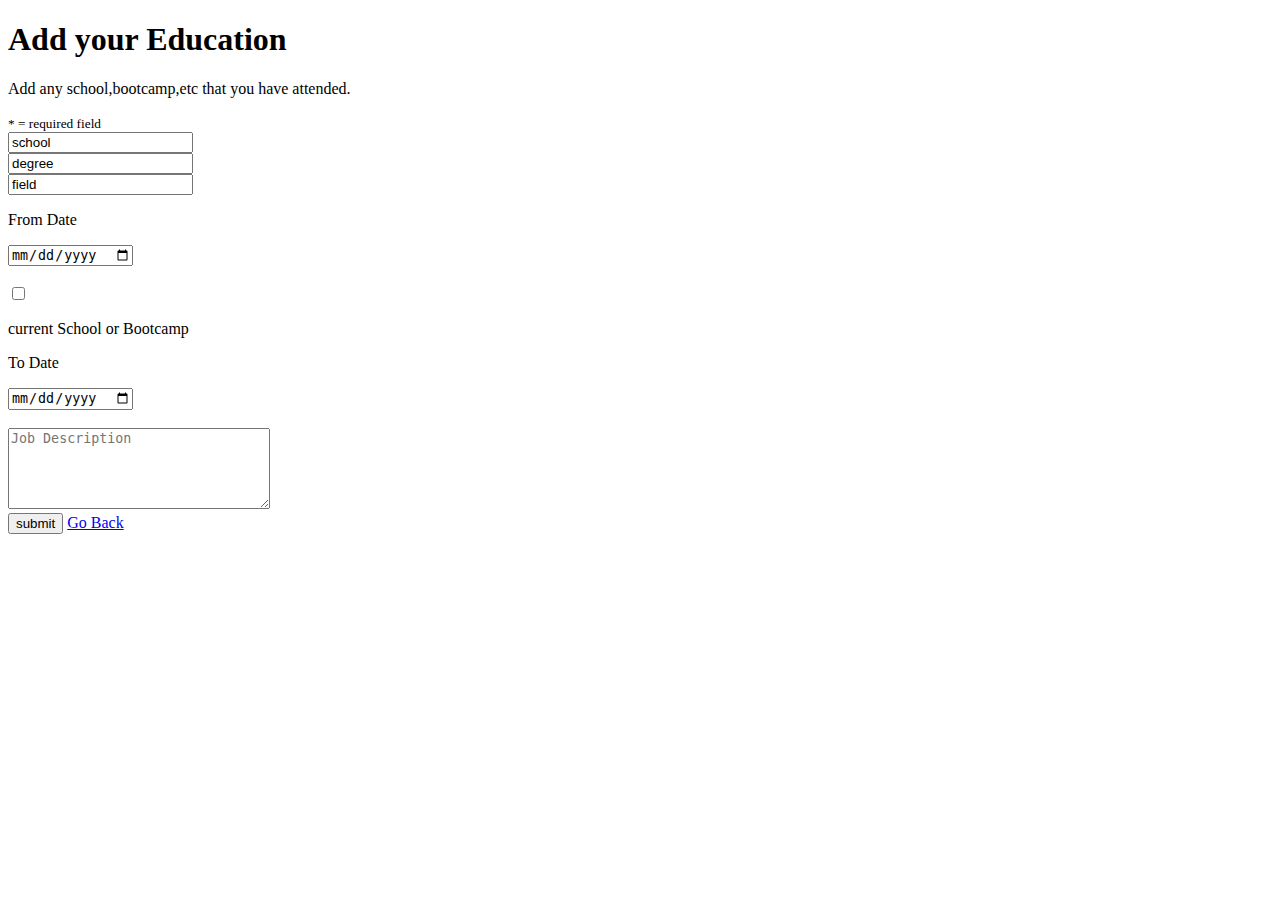
==== resources/html/add-education.html @ bb253463 "my first commit" ====
<!DOCTYPE html>
<html>
  <head>
    <meta charset="utf 8" />
    <title>Add Education</title>
  </head>
  <body>
    <div>
      <h1>Add your Education</h1>
      <p>Add any school,bootcamp,etc that you have attended.</p>
      <small>* = required field</small>

      <form action="">
        <div>
          <input
            type="text"
            name="school"
            id=""
            value="school"
            placeholder="*School or Bootcamp"
            required
          />
        </div>
        <div>
          <input
            type="text"
            name="degree"
            id=""
            value="degree"
            placeholder="*degree or Certificate"
            required
          />
        </div>
        <div>
          <input
            type="text"
            name="field"
            id=""
            value="field"
            placeholder="Field of study"
          />
        </div>

        <div>
          <p>From Date</p>
          <input
            type="date"
            name="date"
            id=""
            value="date"
            placeholder="mm/dd/yy"
          />
        </div>
        <br />
        <div>
          <input
            type="checkbox"
            name="currentschool"
            id=""
            placeholder="Current School or Bootcamp"
          />
          <p>current School or Bootcamp</p>
        </div>

        <div>
          <p>To Date</p>
          <input
            type="date"
            name="date"
            id=""
            value="date"
            placeholder="mm/dd/yy"
          />
        </div>
        <br />

        <div>
          <textarea
            name="program_description"
            id=""
            cols="30"
            rows="5"
            placeholder="Job Description"
          ></textarea>
        </div>
        <div>
          <input type="submit" value="submit" />
          <a href="dashboard.html">Go Back</a>
        </div>
      </form>
    </div>
  </body>
</html>
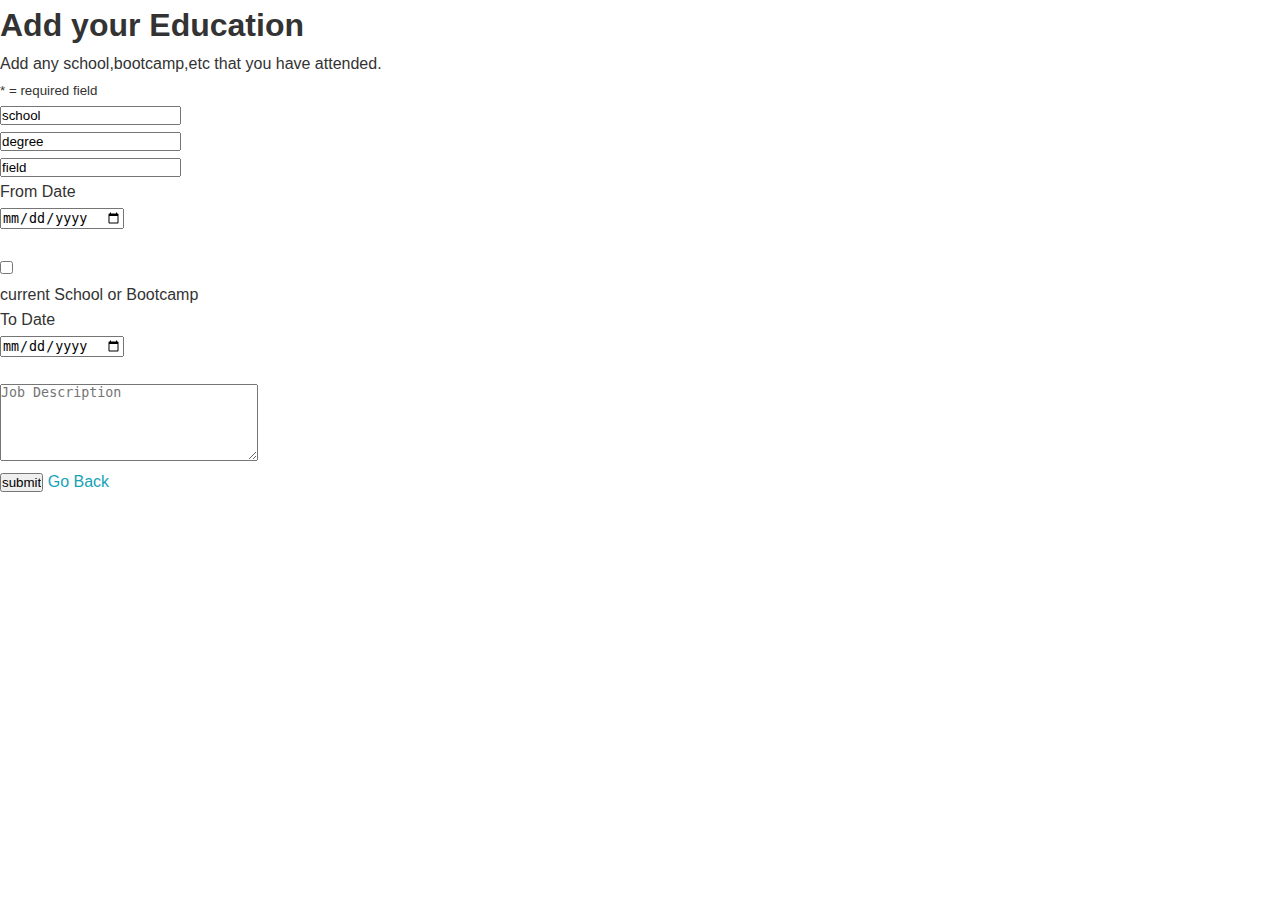
==== commit 1eee8508: "added btn class" ====
--- a/resources/html/add-education.html
+++ b/resources/html/add-education.html
@@ -1,6 +1,7 @@
 <!DOCTYPE html>
 <html>
   <head>
+     <link rel="stylesheet" href="../css/styles.css">
     <meta charset="utf 8" />
     <title>Add Education</title>
   </head>
--- a/resources/css/styles.css
+++ b/resources/css/styles.css
@@ -0,0 +1,47 @@
+body {
+  font-family: "Raleway", sans-serif;
+  font-size: 1rem;
+  line-height: 1.6;
+  background-color: #fff;
+  color: #333;
+}
+
+:root{
+    /*refers the ROOT element called html: */
+    --primary-color:#17a2b8;
+    --dark-color:#343a40;
+    --light-color:#f4f4f4;
+    --danger-color:#dc3545;
+    --success-color:#28a745;
+}
+*{/*universal selector*/
+    box-sizing: border-box;
+    margin: 0;
+    padding: 0;
+}
+
+a{
+    color: var(--primary-color);
+    text-decoration: none;
+}
+ul{
+  list-style: none;  
+}
+img{
+    width: 100%;
+}
+/*creating custom styles specifications*/
+.btn{
+    display: inline-block;
+    background-color: var(--light-color);
+    color: #333;
+    padding: 0.4rem 1.3rem;
+    border: none;
+    cursor: pointer;
+    margin-right: 0.5rem;
+    transition: opacity 0.2s ease-in;
+    outline: none;
+}
+.container{
+    max-width: 1080px;
+}